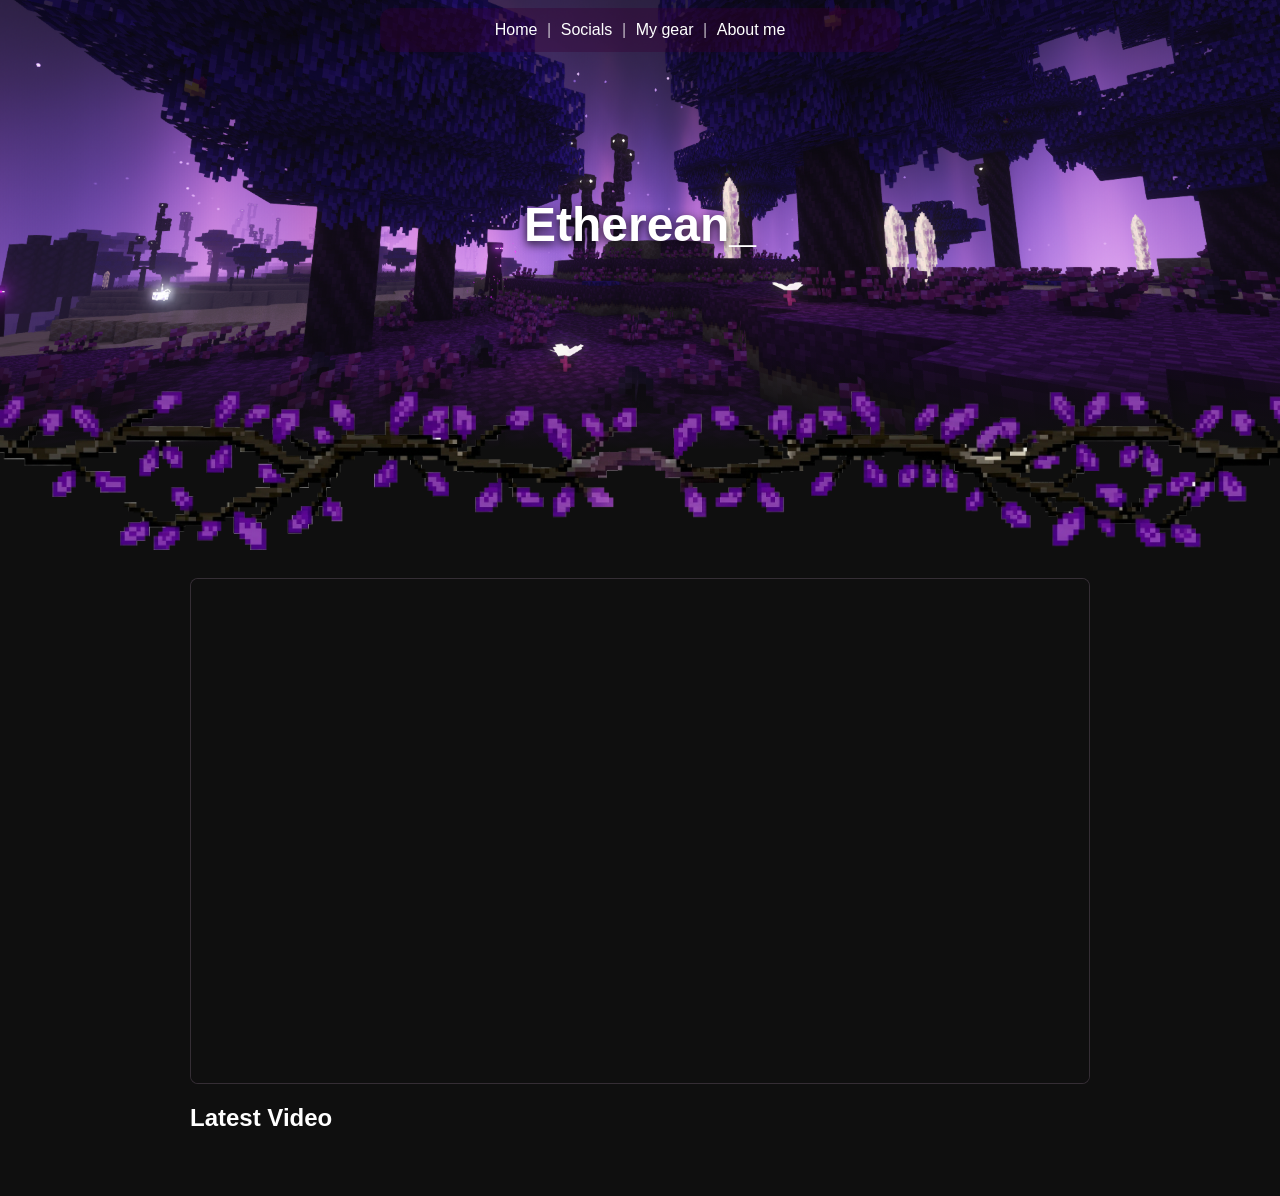
==== index.html @ 04d9acc8 "Add files via upload" ====
<!DOCTYPE html>
<html lang="en">
  <head>
    <meta charset="UTF-8" />
    <meta name="viewport" content="width=device-width, initial-scale=1.0" />
    <title>Etherean | Home</title>
    <link rel="stylesheet" href="styles.css" />
    <script src="script.js" defer></script>
  </head>
  <body>
   <header class="buttons">
    <a href="index.html">Home</a>
    <p>|</p>
    <a href="socials.html">Socials</a>
    <p>|</p>
    <a href="gear.html">My gear</a>
    <p>|</p>
    <a href="about.html">About me</a>
   </header> 
  <div class="minecraft-hero">
   <img src="img/minecraft.png" alt="Minecraft" class="minecraft" />
    <h1 class="hero-name">Etherean<span class="blink" aria-hidden="true">_</span></h1>
   <img src="img/vine.png" alt="" class="vine" />
  </div>
    <main>
     <section class="video-section" aria-labelledby="video-title">
      <div class="video-box">
       <!-- Replace about:blank with your video's embed URL when you upload it. -->
       <iframe
        src="https://www.youtube.com/embed/y1Zi_3gwTxA?si=ph5ym7yJOrmA7SDQ"
        title="Latest video"
        allow="accelerometer; autoplay; clipboard-write; encrypted-media; gyroscope; picture-in-picture; web-share"
        allowfullscreen
        loading="lazy">
       </iframe>
      </div>
      <h2 class="video-title" id="video-title">Latest Video</h2>
     </section>
    </main>
  </body>
</html>
---- styles.css ----
@import url('https://cdnfonts.com');

* {
  box-sizing: border-box;
}

body {
  margin: 0;
  min-height: 100vh;
  font-family: 'Minecraft', sans-serif;
  background: #0f0f0f;
  color: #ffffff;
}

.buttons {
  position: fixed;
  top: 0;
  left: 50%;
  transform: translateX(-50%);
  display: flex;
  align-items: center;
  justify-content: center;
  gap: 0.6rem;
  flex-wrap: wrap;
  padding: 0.8rem 1.2rem;
  margin-top: 0.5rem;
  border-radius: 12px;
  background: rgba(53, 0, 53, 0.384);
  z-index: 10;
  width: min(96vw, 520px);
}

.buttons a {
  color: #ffffff;
  text-decoration: none;
  font-size: 1rem;
  white-space: nowrap;
}

.buttons p {
  margin: 0;
  opacity: 0.7;
  font-size: 1rem;
  line-height: 1;
}

@media (max-width: 480px) {
  .buttons {
    gap: 0.4rem;
    padding: 0.7rem 0.9rem;
    margin-top: 0.4rem;
    width: calc(100vw - 1rem);
  }

  .buttons a,
  .buttons p {
    font-size: 0.95rem;
  }
}

.minecraft-hero {
  position: relative;
}

.minecraft {
  display: block;
  width: 100%;
  height: 50vh;
  object-fit: cover;
}

.minecraft-hero::after {
  position: absolute;
  right: 0;
  bottom: 0;
  left: 0;
  height: 20%;
  background: linear-gradient(to bottom, transparent, #0f0f0f);
  content: "";
  pointer-events: none;
}

.hero-name {
  position: absolute;
  top: 50%;
  left: 50%;
  z-index: 2;
  margin: 0;
  color: #ffffff;
  font-size: 3rem;
  line-height: 1;
  text-align: center;
  text-shadow: 0 3px 10px rgba(0, 0, 0, 0.9);
  transform: translate(-50%, -50%);
  white-space: nowrap;
}

.blink {
  animation: blink 1s steps(1, end) infinite;
}

@keyframes blink {
  50% {
    opacity: 0;
  }
}

.vine {
  position: absolute;
  bottom: -100px;
  left: 0;
  z-index: 1;
  width: 100%;
  height: auto;
  pointer-events: none;
}

.video-section {
  width: calc(100% - 2rem);
  max-width: 900px;
  margin: 8rem auto 4rem;
}

.video-title {
  margin: 1.25rem 0 0;
  font-size: 1.5rem;
}

.video-box,
.video-title {
  transition: opacity 700ms ease, transform 700ms ease;
}

.video-box.will-animate,
.video-title.will-animate {
  opacity: 0;
  transform: translateY(24px);
}

.video-box.is-visible,
.video-title.is-visible {
  opacity: 1;
  transform: translateY(0);
}

.video-box {
  overflow: hidden;
  aspect-ratio: 16 / 9;
  border: 1px solid rgba(255, 255, 255, 0.14);
  border-radius: 8px;
  background: rgba(53, 0, 53, 0.16);
}

.video-box iframe {
  display: block;
  width: 100%;
  height: 100%;
  border: 0;
  background: #0f0f0f;
}

@media (max-width: 480px) {
  .hero-name {
    font-size: 2rem;
  }
}

@media (prefers-reduced-motion: reduce) {
  .video-box,
  .video-title {
    opacity: 1;
    transform: none;
    transition: none;
  }
}
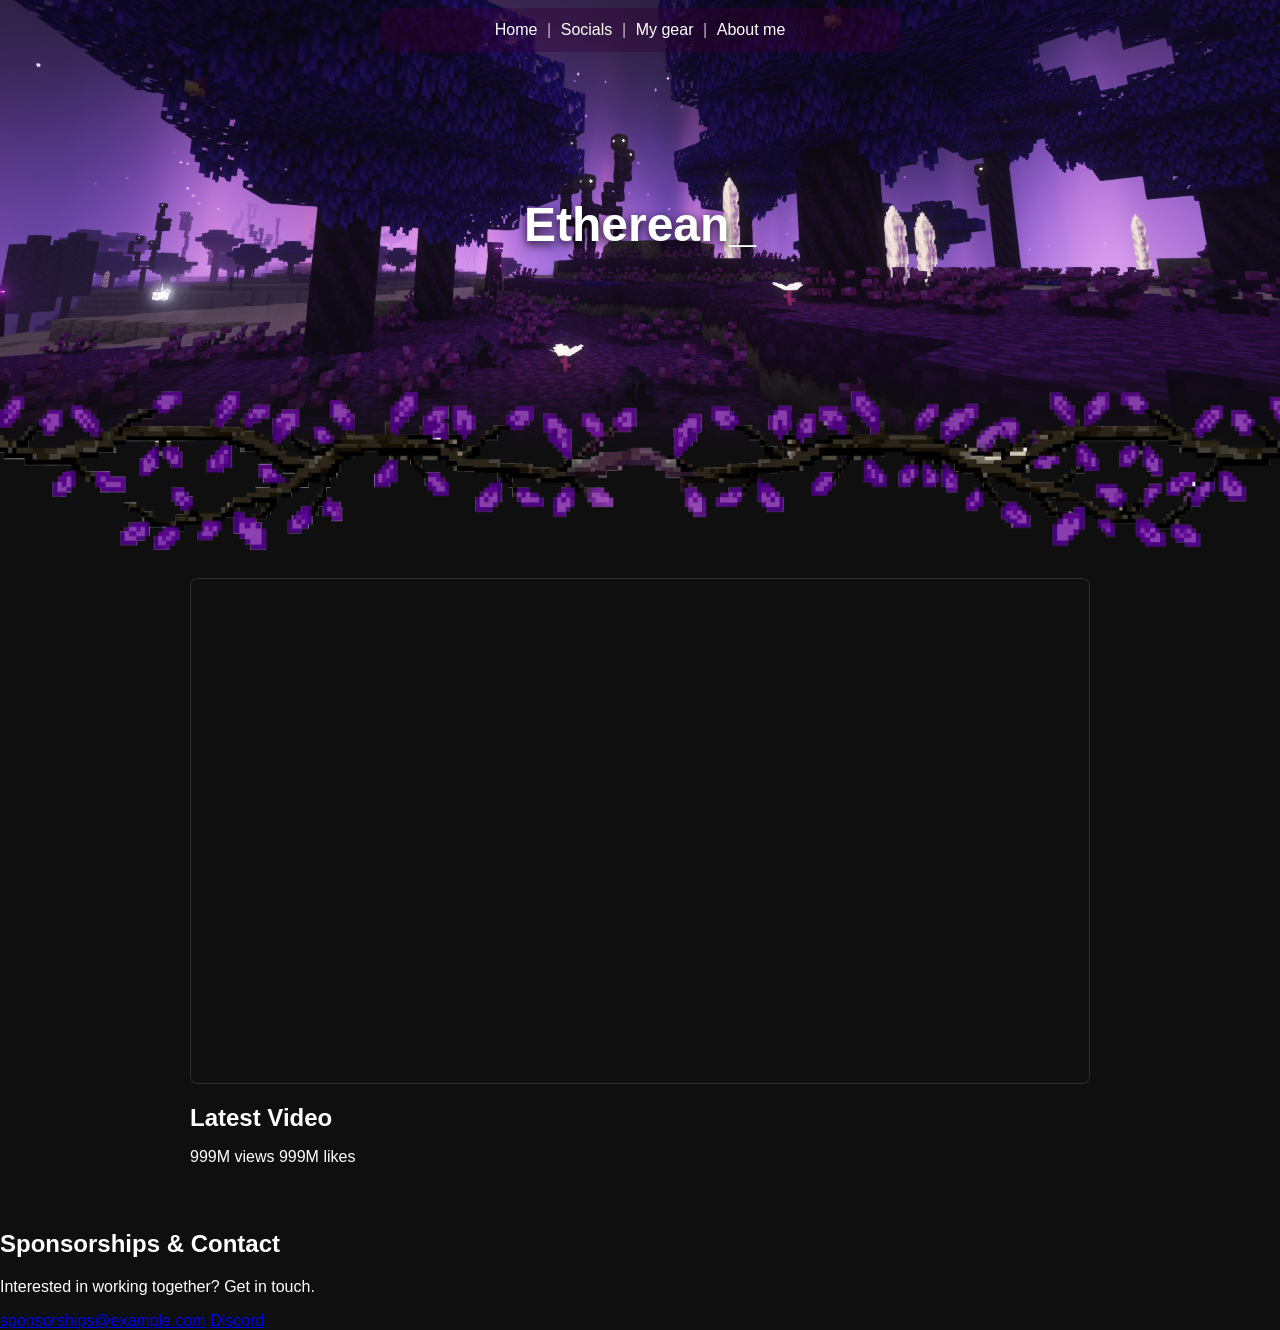
==== commit 0147f3e2: "Enhance index.html with video info and footer Added video description and footer with contact links." ====
--- a/index.html
+++ b/index.html
@@ -34,8 +34,17 @@
         loading="lazy">
        </iframe>
       </div>
-      <h2 class="video-title" id="video-title">Latest Video</h2>
+      <h2 class="video-title" id="video-title">Latest Video</h2><p class="video-description">999M views 999M likes</p>
      </section>
     </main>
+    <footer class="site-footer">
+      <h2>Sponsorships &amp; Contact</h2>
+      <p>Interested in working together? Get in touch.</p>
+      <!-- Replace these example contact details with your real email and Discord invite. -->
+      <nav class="contact-links" aria-label="Contact links">
+        <a href="mailto:sponsorships@example.com">sponsorships@example.com</a>
+        <a href="https://discord.gg/your-invite">Discord</a>
+      </nav>
+    </footer>
   </body>
 </html>
